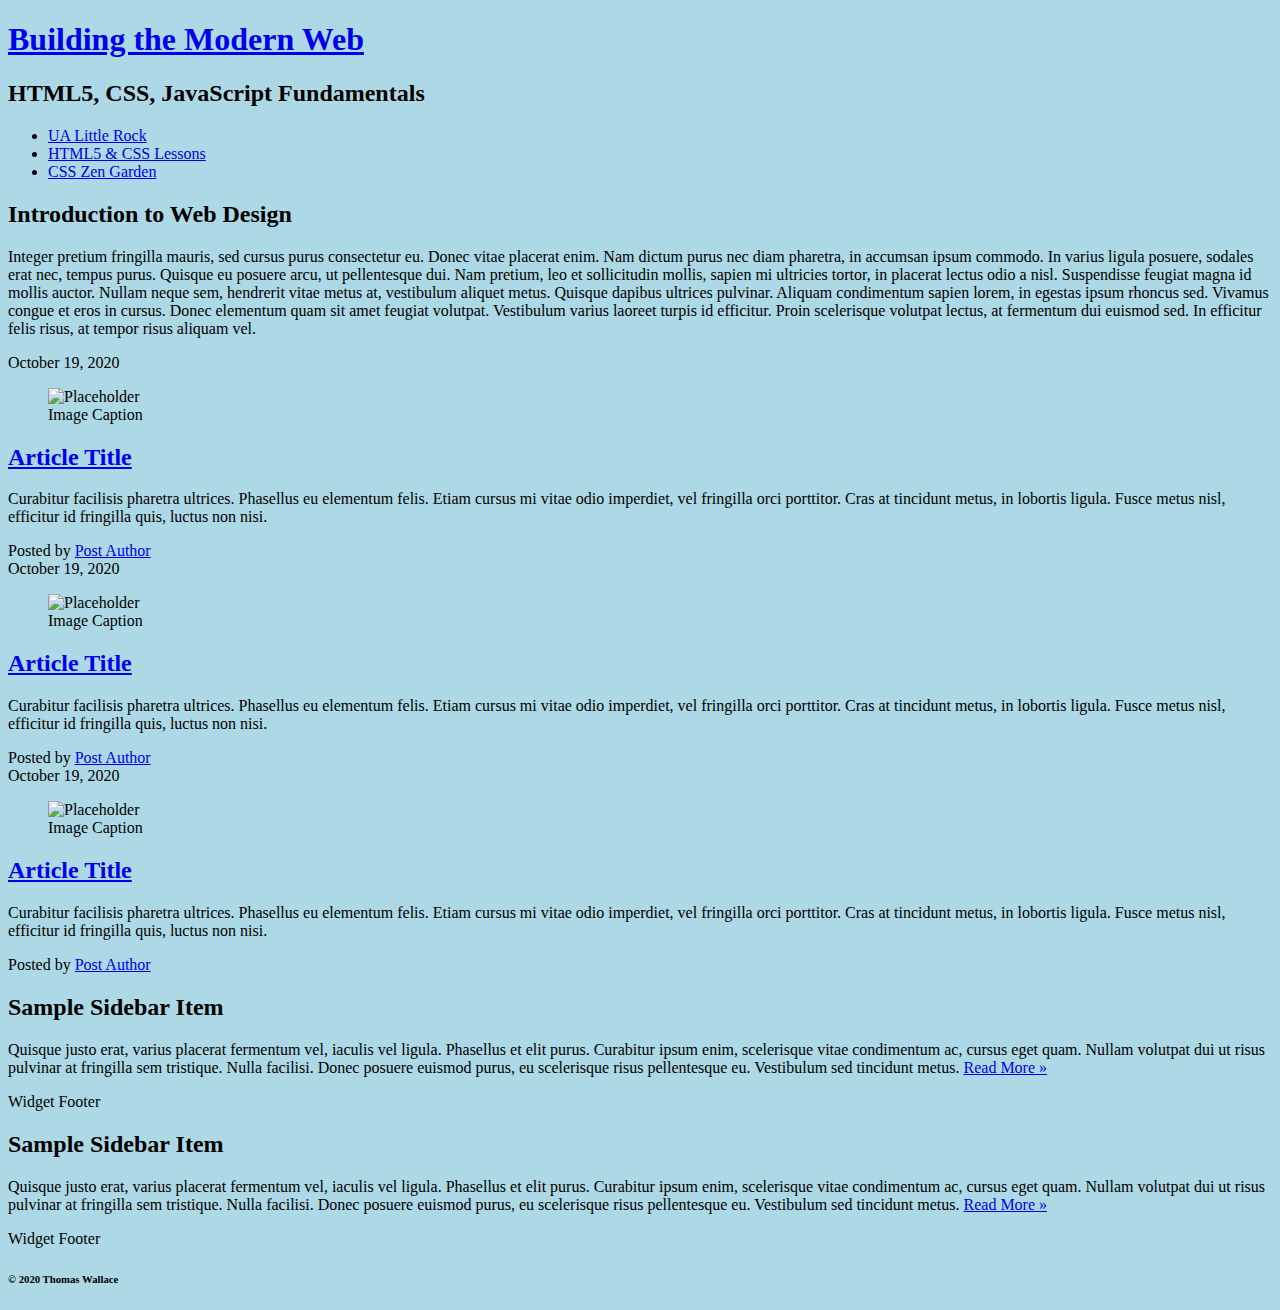
==== cssdemo/index.html @ d3956dd0 "First Assignment Submission" ====
<!DOCTYPE html>
<html lang="en">

<head>
  <title>IFSC 1310 - CSS Demo</title>
  <meta charset="UTF-8" />
  <meta name="description" content="Keyword rich narrative on site purpose" />
  <meta name="author" content="Thomas Wallace" />
  <link rel="stylesheet" href="assets/css/style.css" type="text/css" />
</head>

<body>
  <header role="banner" class="primary">
    <h1><a href="index.html">Building the Modern Web</a></h1>
    <h2>HTML5, CSS, JavaScript Fundamentals</h2>
    <nav role="navigation">
      <ul>
        <li><a href="https://ualr.edu/">UA Little Rock</a></li>
        <li><a href="http://learn.shayhowe.com/html-css/getting-to-know-html/">HTML5 & CSS Lessons</a></li>
        <li><a href="http://www.csszengarden.com/">CSS Zen Garden</a></li>
      </ul>
    </nav>
  </header>
  <section id="intro" class="container">
    <h2>Introduction to Web Design</h2>
    <p>Integer pretium fringilla mauris, sed cursus purus consectetur eu. Donec vitae placerat enim. Nam dictum purus nec diam pharetra, in accumsan ipsum commodo. In varius ligula posuere, sodales erat nec, tempus purus. Quisque eu posuere arcu, ut pellentesque
      dui. Nam pretium, leo et sollicitudin mollis, sapien mi ultricies tortor, in placerat lectus odio a nisl. Suspendisse feugiat magna id mollis auctor. Nullam neque sem, hendrerit vitae metus at, vestibulum aliquet metus. Quisque dapibus ultrices
      pulvinar. Aliquam condimentum sapien lorem, in egestas ipsum rhoncus sed. Vivamus congue et eros in cursus. Donec elementum quam sit amet feugiat volutpat. Vestibulum varius laoreet turpis id efficitur. Proin scelerisque volutpat lectus, at fermentum
      dui euismod sed. In efficitur felis risus, at tempor risus aliquam vel.</p>
  </section>

  <section id="content" class="container">
    <article class="post">
      <header>
        <time class="post-date" datetime="2020-10-19">October 19, 2020</time>
        <figure>
          <img src="http://placehold.it/300x200?text=Placeholder+Image" alt="Placeholder" />
          <figcaption>Image Caption</figcaption>
        </figure>
        <h2> <a href="#" rel="bookmark" title="link to this post">Article Title</a> </h2>
      </header>
      <p>Curabitur facilisis pharetra ultrices. Phasellus eu elementum felis. Etiam cursus mi vitae odio imperdiet, vel fringilla orci porttitor. Cras at tincidunt metus, in lobortis ligula. Fusce metus nisl, efficitur id fringilla quis, luctus non nisi.
        </p>
      <footer class="post-meta"> Posted by <a href="#">Post Author</a></footer>
    </article>
    <article class="post">
      <header>
        <time class="post-date" datetime="2020-10-19">October 19, 2020</time>
        <figure>
          <img src="http://placehold.it/300x200?text=Placeholder+Image" alt="Placeholder" />
          <figcaption>Image Caption</figcaption>
        </figure>
        <h2> <a href="#" rel="bookmark" title="link to this post">Article Title</a> </h2>
      </header>
      <p>Curabitur facilisis pharetra ultrices. Phasellus eu elementum felis. Etiam cursus mi vitae odio imperdiet, vel fringilla orci porttitor. Cras at tincidunt metus, in lobortis ligula. Fusce metus nisl, efficitur id fringilla quis, luctus non nisi.
        </p>
      <footer class="post-meta"> Posted by <a href="#">Post Author</a></footer>
    </article>
    <article class="post">
      <header>
       <time class="post-date" datetime="2020-10-19">October 19, 2020</time>
        <figure>
          <img src="http://placehold.it/300x200?text=Placeholder+Image" alt="Placeholder" />
          <figcaption>Image Caption</figcaption>
        </figure>
        <h2> <a href="#" rel="bookmark" title="link to this post">Article Title</a> </h2>
      </header>
      <p>Curabitur facilisis pharetra ultrices. Phasellus eu elementum felis. Etiam cursus mi vitae odio imperdiet, vel fringilla orci porttitor. Cras at tincidunt metus, in lobortis ligula. Fusce metus nisl, efficitur id fringilla quis, luctus non nisi.</p>
      <footer class="post-meta"> Posted by <a href="#">Post Author</a></footer>
    </article>
  </section>
  <aside role="complementary">
    <div class="container">
      <article class="widget">
        <header>
          <h2>Sample Sidebar Item </h2>
        </header>
        <p>Quisque justo erat, varius placerat fermentum vel, iaculis vel ligula. Phasellus et elit purus. Curabitur ipsum enim, scelerisque vitae condimentum ac, cursus eget quam. Nullam volutpat dui ut risus pulvinar at fringilla sem tristique. Nulla facilisi.
          Donec posuere euismod purus, eu scelerisque risus pellentesque eu. Vestibulum sed tincidunt metus. <a href="#">Read More &raquo;</a></p>
        <footer>Widget Footer</footer>
      </article>
      <article class="widget">
        <header>
          <h2>Sample Sidebar Item </h2>
        </header>
        <p>Quisque justo erat, varius placerat fermentum vel, iaculis vel ligula. Phasellus et elit purus. Curabitur ipsum enim, scelerisque vitae condimentum ac, cursus eget quam. Nullam volutpat dui ut risus pulvinar at fringilla sem tristique. Nulla facilisi.
          Donec posuere euismod purus, eu scelerisque risus pellentesque eu. Vestibulum sed tincidunt metus. <a href="#">Read More &raquo;</a></p>
        <footer>Widget Footer</footer>
      </article>
    </div>
  </aside>
  <!--#secondary -->
  <!--#content -->

  <footer id="colophon" role="contentinfo">
    <h6>&copy; 2020 Thomas Wallace</h6>
  </footer>
</body>

</html>
---- cssdemo/assets/css/style.css ----
body {
    background-color:lightblue;
}
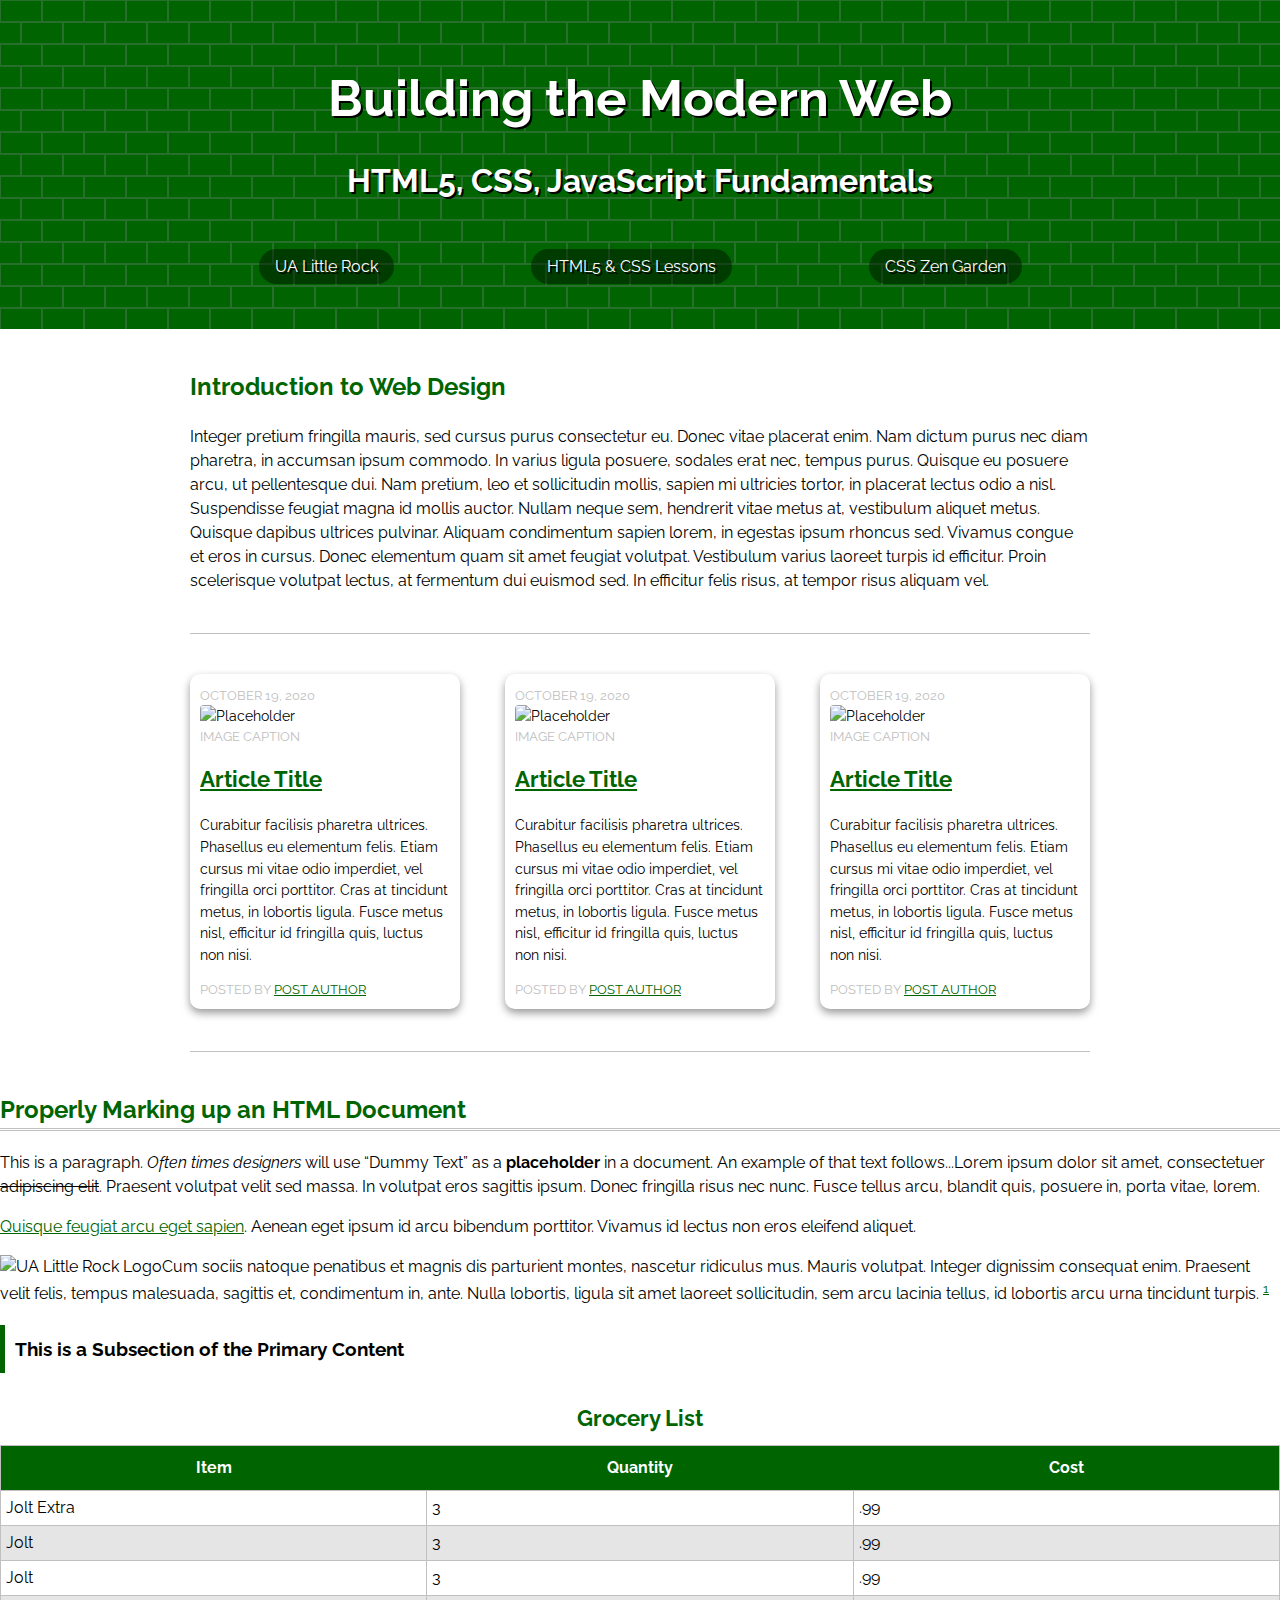
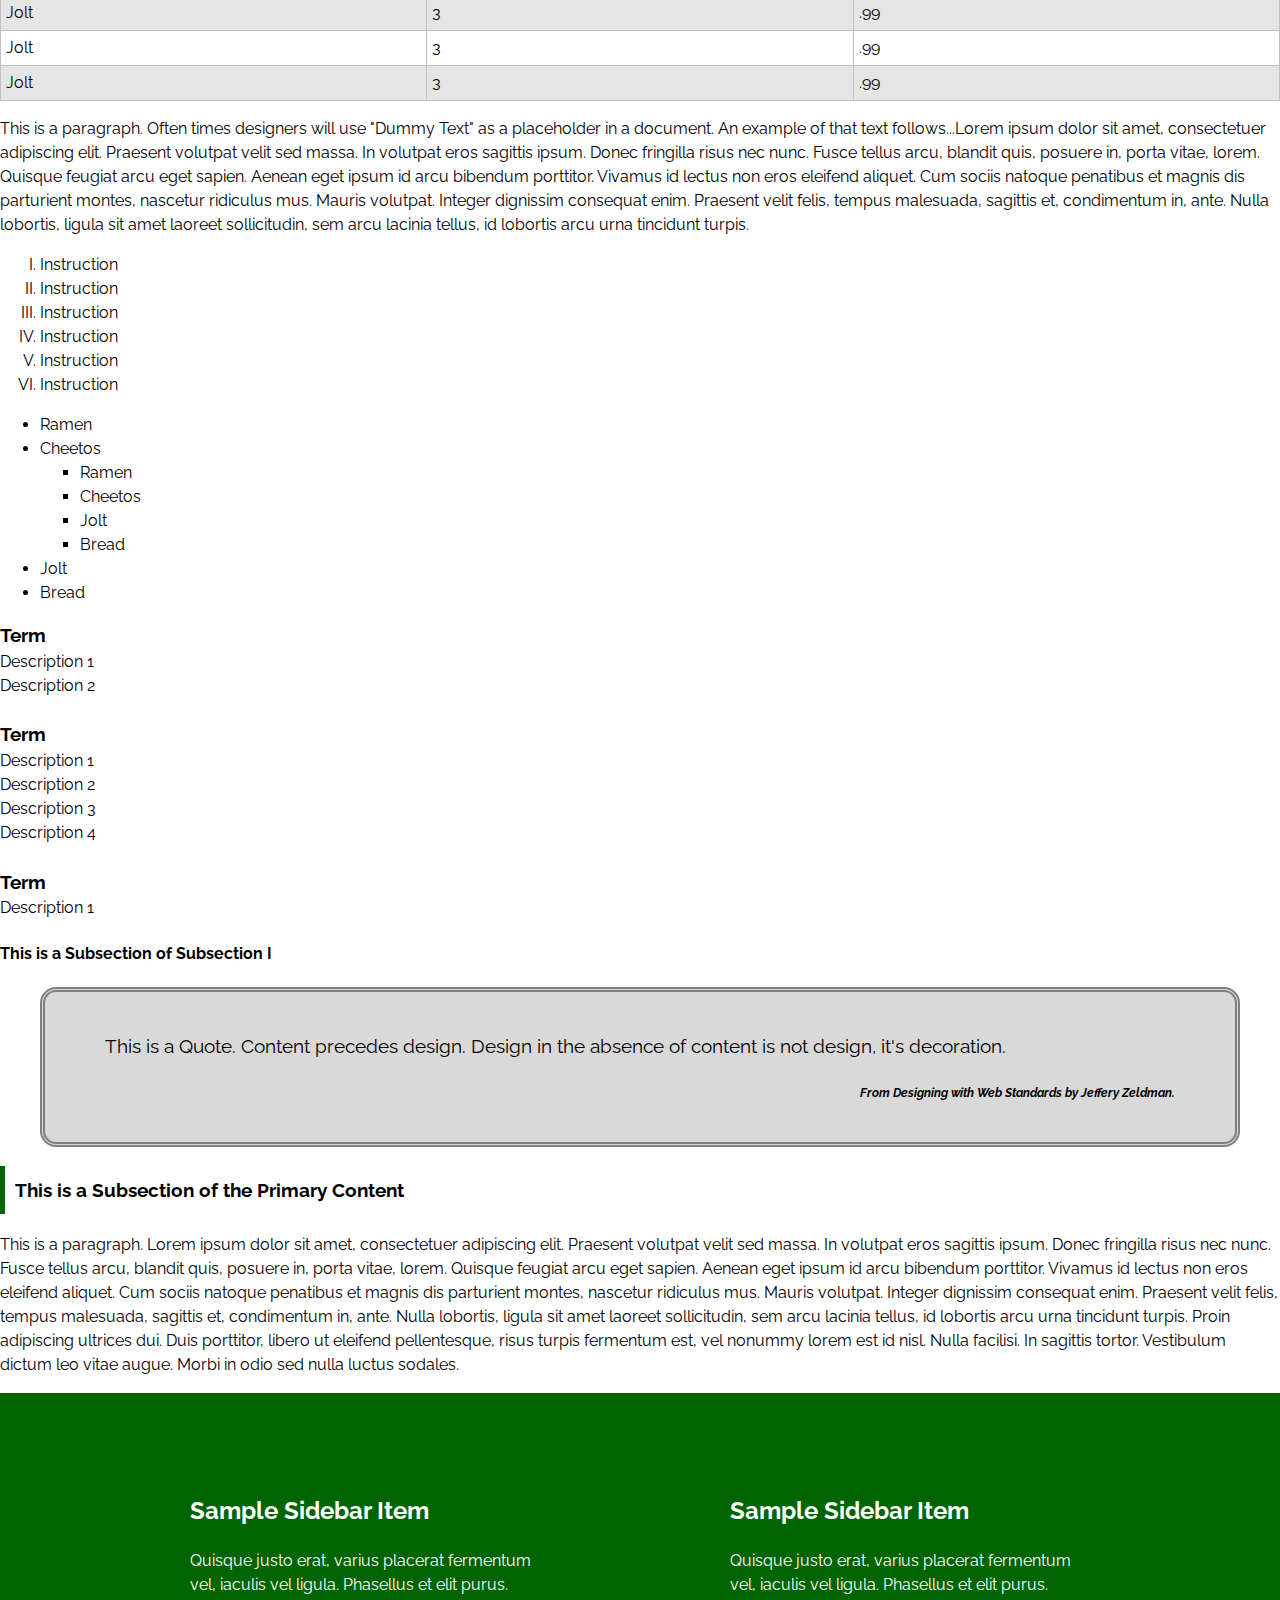
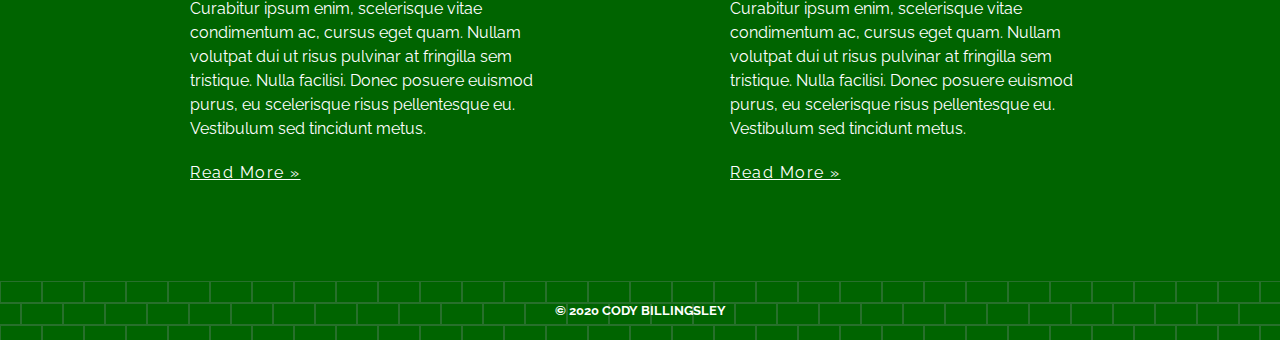
==== commit f25c81de: "10/25/20" ====
--- a/cssdemo/index.html
+++ b/cssdemo/index.html
@@ -2,11 +2,12 @@
 <html lang="en">
 
 <head>
-  <title>IFSC 1310 - CSS Demo</title>
+  <title>IFSC 1310 - Prototype</title>
   <meta charset="UTF-8" />
-  <meta name="description" content="Keyword rich narrative on site purpose" />
-  <meta name="author" content="Thomas Wallace" />
-  <link rel="stylesheet" href="assets/css/style.css" type="text/css" />
+  <meta name="description" content="Demonstration of css styles and code" />
+  <meta name="author" content="Cody Billingsley" />
+  <link href="https://fonts.googleapis.com/css2?family=Raleway&display=swap" rel="stylesheet">
+  <link href="assets/css/style.css" rel="stylesheet" />
 </head>
 
 <body>
@@ -28,7 +29,6 @@
       pulvinar. Aliquam condimentum sapien lorem, in egestas ipsum rhoncus sed. Vivamus congue et eros in cursus. Donec elementum quam sit amet feugiat volutpat. Vestibulum varius laoreet turpis id efficitur. Proin scelerisque volutpat lectus, at fermentum
       dui euismod sed. In efficitur felis risus, at tempor risus aliquam vel.</p>
   </section>
-
   <section id="content" class="container">
     <article class="post">
       <header>
@@ -69,6 +69,120 @@
       <footer class="post-meta"> Posted by <a href="#">Post Author</a></footer>
     </article>
   </section>
+<section id="additional-elements">
+  <h2>Properly Marking up an HTML Document</h2>
+  <!--(Primary Content Heading)-->
+
+  <p>This is a paragraph. <em>Often times designers</em> will use <q>Dummy Text</q> as a <strong>placeholder</strong> in a document. An example of that text follows...Lorem ipsum dolor sit amet, consectetuer <del>adipiscing elit</del>. Praesent volutpat
+    velit sed massa. In volutpat eros sagittis ipsum. Donec fringilla risus nec nunc. Fusce tellus arcu, blandit quis, posuere in, porta vitae, lorem.</p>
+
+  <p> <a href="#">Quisque feugiat arcu eget sapien</a>. <span class="foo">Aenean</span> eget ipsum id arcu bibendum porttitor. Vivamus id lectus non eros eleifend aliquet.</p>
+  <p> <img src="https://thomaswallace.net/wp-content/uploads/2018/02/ualr.png" alt="UA Little Rock Logo" />Cum sociis natoque penatibus et magnis dis parturient montes, nascetur ridiculus mus. Mauris volutpat. Integer dignissim consequat enim. Praesent velit felis,
+    tempus malesuada, sagittis et, condimentum in, ante. Nulla lobortis, ligula sit amet laoreet sollicitudin, sem arcu lacinia tellus, id lobortis arcu urna tincidunt turpis. <sup><a href="#">1</a></sup> </p>
+
+  <h3>This is a Subsection of the Primary Content</h3>
+  <!-- (Subsection I)-->
+
+  <table>
+    <caption>Grocery List</caption>
+    <thead>
+      <!--Design Time Attribute - Remove before Prodution-->
+      <tr>
+        <th scope="col">Item</th>
+        <th scope="col">Quantity</th>
+        <th scope="col">Cost</th>
+      </tr>
+    </thead>
+    <tr>
+      <td>Jolt Extra</td>
+      <td>3</td>
+      <td>.99</td>
+    </tr>
+    <tr>
+      <td>Jolt</td>
+      <td>3</td>
+      <td>.99</td>
+    </tr>
+    <tr>
+      <td>Jolt</td>
+      <td>3</td>
+      <td>.99</td>
+    </tr>
+    <tr>
+      <td>Jolt</td>
+      <td>3</td>
+      <td>.99</td>
+    </tr>
+    <tr>
+      <td>Jolt</td>
+      <td>3</td>
+      <td>.99</td>
+    </tr>
+    <tr>
+      <td>Jolt</td>
+      <td>3</td>
+      <td>.99</td>
+    </tr>
+  </table>
+
+  <p>This is a paragraph. Often times designers will use "Dummy Text" as a placeholder in a document. An example of that text follows...Lorem ipsum dolor sit amet, consectetuer adipiscing elit. Praesent volutpat velit sed massa. In volutpat eros sagittis
+    ipsum. Donec fringilla risus nec nunc. Fusce tellus arcu, blandit quis, posuere in, porta vitae, lorem. Quisque feugiat arcu eget sapien. Aenean eget ipsum id arcu bibendum porttitor. Vivamus id lectus non eros eleifend aliquet. Cum sociis natoque
+    penatibus et magnis dis parturient montes, nascetur ridiculus mus. Mauris volutpat. Integer dignissim consequat enim. Praesent velit felis, tempus malesuada, sagittis et, condimentum in, ante. Nulla lobortis, ligula sit amet laoreet sollicitudin,
+    sem arcu lacinia tellus, id lobortis arcu urna tincidunt turpis.</p>
+
+  <!--This is a list of instructions.-->
+
+  <ol>
+    <li>Instruction</li>
+    <li>Instruction</li>
+    <li>Instruction</li>
+    <li>Instruction</li>
+    <li>Instruction</li>
+    <li>Instruction</li>
+  </ol>
+
+  <!--This is a list of items to purchase at the grocery store.-->
+
+  <ul>
+    <li>Ramen</li>
+    <li>Cheetos
+      <ul>
+        <li>Ramen</li>
+        <li>Cheetos</li>
+        <li>Jolt</li>
+        <li>Bread</li>
+      </ul>
+    </li>
+    <li>Jolt</li>
+    <li>Bread</li>
+  </ul>
+
+  <!--This is an Example of how we should mark up a term and its description(s)-->
+  <dl>
+    <dt>Term</dt>
+    <dd>Description 1</dd>
+    <dd>Description 2</dd>
+    <dt>Term</dt>
+    <dd>Description 1</dd>
+    <dd>Description 2</dd>
+    <dd>Description 3</dd>
+    <dd>Description 4</dd>
+    <dt>Term</dt>
+    <dd>Description 1</dd>
+  </dl>
+
+  <h4>This is a Subsection of Subsection I</h4>
+
+  <blockquote>This is a Quote. Content precedes design. Design in the absence of content is not design, it's decoration. <cite>From Designing with Web Standards by Jeffery Zeldman.</cite></blockquote>
+
+  <h3>This is a Subsection of the Primary Content</h3>
+  <!--(Subsection II)-->
+
+  <p>This is a paragraph. Lorem ipsum dolor sit amet, consectetuer adipiscing elit. Praesent volutpat velit sed massa. In volutpat eros sagittis ipsum. Donec fringilla risus nec nunc. Fusce tellus arcu, blandit quis, posuere in, porta vitae, lorem. Quisque
+    feugiat arcu eget sapien. Aenean eget ipsum id arcu bibendum porttitor. Vivamus id lectus non eros eleifend aliquet. Cum sociis natoque penatibus et magnis dis parturient montes, nascetur ridiculus mus. Mauris volutpat. Integer dignissim consequat
+    enim. Praesent velit felis, tempus malesuada, sagittis et, condimentum in, ante. Nulla lobortis, ligula sit amet laoreet sollicitudin, sem arcu lacinia tellus, id lobortis arcu urna tincidunt turpis. Proin adipiscing ultrices dui. Duis porttitor,
+    libero ut eleifend pellentesque, risus turpis fermentum est, vel nonummy lorem est id nisl. Nulla facilisi. In sagittis tortor. Vestibulum dictum leo vitae augue. Morbi in odio sed nulla luctus sodales.</p>
+</section>
   <aside role="complementary">
     <div class="container">
       <article class="widget">
@@ -93,7 +207,7 @@
   <!--#content -->
 
   <footer id="colophon" role="contentinfo">
-    <h6>&copy; 2020 Thomas Wallace</h6>
+    <h6>&copy; 2020 Cody Billingsley</h6>
   </footer>
 </body>
 
--- a/cssdemo/assets/css/style.css
+++ b/cssdemo/assets/css/style.css
@@ -1,3 +1,340 @@
-body {
-    background-color:lightblue;
-}+/* ---------------Box Sizing----------------- */
+
+html {
+  box-sizing: border-box;
+}
+*,
+*:before,
+*:after {
+  box-sizing: inherit;
+}
+
+
+/* ---------------Utility Styles----------------- */
+
+.container{
+  width:80vw;
+  margin:40px auto;
+  max-width:900px;
+}
+
+.img-right{
+  float:right;
+  padding:5px;
+  border:1px solid #c0c0c0;
+  margin: 10px 0 10px 20px;
+}
+
+.img-left{
+  float:left;
+  padding:5px;
+  border:1px solid #c0c0c0;
+  margin: 10px 20px 10px 0;
+}
+
+.img-center{
+  display:block;
+  padding:5px;
+  border:1px solid #c0c0c0;
+  margin: 20px auto;
+}
+
+/* ---------------Responsive Images----------------- */
+img{
+  max-width:100%;
+  height:auto;
+}
+
+
+/* ---------------Global Styles----------------- */
+body{
+  font-family: 'Raleway', sans-serif;
+  margin:0;
+  line-height:1.5
+}
+
+header.primary{
+  background-color:#006400;
+  text-align:center;
+  color:#ffffff;
+  text-shadow: 2px 2px #000;
+  /* Longform */
+  padding-top:40px;
+  padding-right:40px;
+  padding-bottom:20px;
+  padding-left:40px;
+  
+  /* Shorthand Top/Bottom, Left/Right */
+  padding: 20px 40px;
+  
+  /* Shorthand  T,R,B,L */
+  padding: 40px 40px 20px 40px;
+  
+background-image: url("data:image/svg+xml,%3Csvg width='42' height='44' viewBox='0 0 42 44' xmlns='http://www.w3.org/2000/svg'%3E%3Cg id='Page-1' fill='none' fill-rule='evenodd'%3E%3Cg id='brick-wall' fill='%239C92AC' fill-opacity='0.25'%3E%3Cpath d='M0 0h42v44H0V0zm1 1h40v20H1V1zM0 23h20v20H0V23zm22 0h20v20H22V23z'/%3E%3C/g%3E%3C/g%3E%3C/svg%3E");
+
+}
+
+header.primary h1{
+  font-size:3.2rem;
+  margin: 20px 0;
+}
+
+header.primary h1 a{
+  text-decoration:none;
+  color:#ffffff;
+}
+
+header.primary h2{
+  font-size:2rem;
+  /* Top | Left/Right | Bottom */
+  margin:20px auto 40px;
+}
+
+header.primary nav{
+  width:80vw;
+  margin: 20px auto;
+  max-width:900px;
+}
+
+header.primary nav ul{
+  display:flex;
+  flex-direction:row;
+  justify-content: space-around;
+  padding:0;
+}
+
+header.primary nav ul li{
+  list-style-type:none;
+  padding:10px;
+}
+
+header.primary nav ul li a:link, header.primary nav ul li a:visited{
+  color:#ffffff;
+  text-decoration:none;
+  background-color:#000000;
+  background-color:rgba(0,0,0,.4);
+  padding: 8px 16px;
+  border-radius:20px;
+  transition:.5s;
+}
+
+
+header.primary nav ul li a:hover, header.primary nav ul li a:active{
+  background-color:rgba(0,0,0,.8);
+}
+
+#intro{
+  border-bottom:1px solid #c0c0c0;
+  padding-bottom: 1.5em;
+}
+
+#intro p {
+  line-height:1.5em;
+}
+
+#intro h2{
+  color:#006400;
+}
+
+#content{
+display:flex;
+flex-direction:row;
+justify-content:space-between;
+border-bottom:1px solid #c0c0c0;
+padding-bottom:2.6rem;
+}
+
+#content article.post{
+  width:30%;
+  box-shadow: 0 4px 8px rgba(0,0,0,.4);
+  padding:.7em;
+  transition:.5s;
+  border-radius:10px;
+  font-size:.9rem;
+}
+
+#content article.post:hover{
+  box-shadow: 0 8px 16px rgba(0,0,0,.4);
+}
+
+#content .post figure{
+  margin:0;
+}
+
+#content article time, #content article figcaption, #content article footer{
+  font-size:.8rem;
+  text-transform:uppercase;
+  color:#c0c0c0;
+}
+
+#content article img{
+  border-radius:4px;
+}
+
+.post a:link,.post a:visited{
+  color:#006400;
+}
+/* Attribute Selector */
+aside[role="complementary"]{
+  background-color:#006400;
+  color:#ffffff;
+  padding:2.5rem;
+}
+aside .container{
+  display:flex;
+  flex-direction:row;
+  justify-content:space-between;
+}
+
+aside article.widget{
+  width: 40%;
+}
+
+aside a:link, aside a:visited{
+  color:#fff;
+  display:block;
+  margin-top: 20px;
+  letter-spacing: 1.5px;
+}
+
+aside a:hover, aside a:active{
+  text-decoration:none;
+}
+
+aside article footer{
+  display:none;
+}
+
+
+footer#colophon{
+  background-color: #006400;
+  background-image: url("data:image/svg+xml,%3Csvg width='42' height='44' viewBox='0 0 42 44' xmlns='http://www.w3.org/2000/svg'%3E%3Cg id='Page-1' fill='none' fill-rule='evenodd'%3E%3Cg id='brick-wall' fill='%239C92AC' fill-opacity='0.25'%3E%3Cpath d='M0 0h42v44H0V0zm1 1h40v20H1V1zM0 23h20v20H0V23zm22 0h20v20H22V23z'/%3E%3C/g%3E%3C/g%3E%3C/svg%3E");
+}
+
+#colophon h6{
+  padding:20px;
+  margin:0;
+  color:#fff;
+  text-align:center;
+  font-size:.8rem;
+  text-transform:uppercase;
+}
+
+#additional-elements h2{
+color:#006400;
+border-bottom: 3px double #c0c0c0;
+}
+
+#additional-elements a:link, #additional-elements a:visited{
+  color:#006400;
+}
+
+#additional-elements a:visited, #additional-elements a:active{
+  text-decoration:none;
+}
+
+#additional-elements h3{
+  border-left: 5px solid #006400;
+  padding: 10px 10px;
+}
+
+table{
+  width:100%;
+  border:1px solid #c0c0c0;
+  border-collapse:collapse;
+}
+
+table caption{
+  color:#006400;
+  padding:10px;
+  font-weight:bold;
+  font-size:1.4rem;
+}
+
+table tr:nth-child(even){
+  background: rgba(0,0,0,.1)
+}
+
+table tr:hover{
+  background: rgba(0,0,0,.2)
+}
+
+table th{
+  background-color:#006400;
+  color:#ffffff;
+  width:33%;
+  padding:10px;
+}
+
+table td {
+  border:1px solid #c0c0c0;
+  padding:5px;
+}
+
+#additional-elements ol{
+  list-style-type:upper-roman;
+}
+
+#additional-elements ul ul{
+  list-style-type:square;
+}
+
+#additional-elements dl{
+  line-height:1.5
+}
+
+#additional-elements dt{
+  font-weight:bold;
+  font-size:1.2rem;
+}
+
+#additional-elements dd{
+  margin:0;
+}
+
+dd + dt{
+  margin-top:1.4rem;
+}
+
+#additional-elements blockquote{
+  background:rgba(0,0,0,.15);
+  padding: 40px 60px;
+  border:5px double grey;
+  border-radius:16px;
+  font-size:1.2em;
+}
+
+#additional-elements cite{
+  display:block;
+  font-size:.6em;
+  text-align:right;
+  margin-top:1.5rem;
+  font-weight:bold;
+}
+
+@media screen and (max-width:690px){
+  
+  header.primary nav ul {
+    flex-direction:column;
+    max-width:400px;
+    margin:0 auto;
+  }
+  
+  
+  header.primary nav a{
+    display:block;
+  }
+  
+  
+}
+
+
+
+
+
+
+
+
+
+
+
